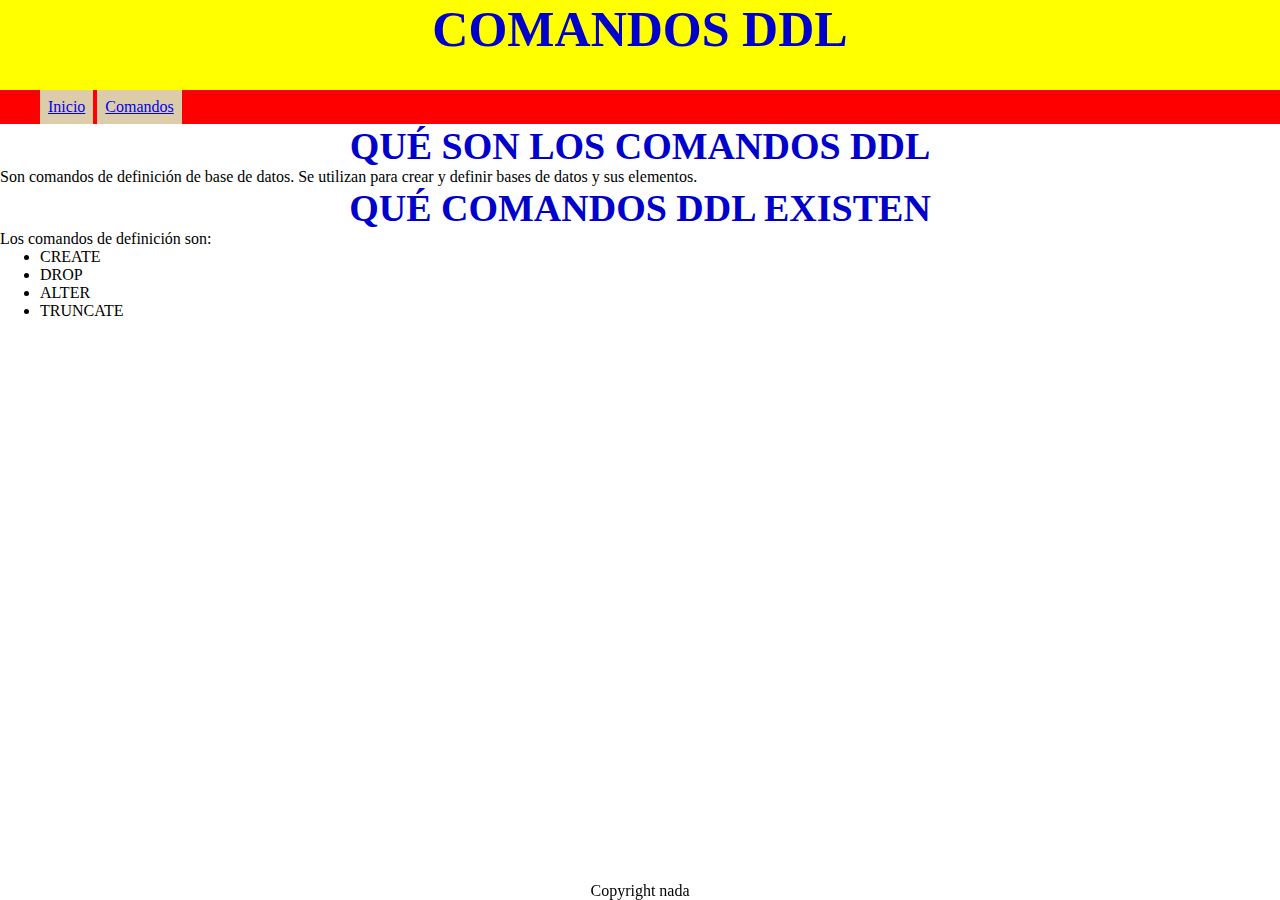
==== comandos DDL.html @ 2bd8ebc1 "Primera vez todos los archivos 15agosto2022" ====
<!--Establece que el tipo de estándar del documento es HTML5 -->
<!DOCTYPE html>

<!-- Inicio del documento HTML -->
<html lang= "es">

<!-- Datos que se le pasan al navegador -->
<head>
	<meta charset="UTF-8">
	<title>Comandos</title>
	<link rel ="stylesheet" type="text/css" href="apuntesmiossql.css"/>
</head>

<!-- Contiene todo el contenido de la página -->
<body>
	<header>
		<h1>COMANDOS DDL</h1>
	</header>
    <main>
        <nav id="navegador">
            <ul>
                <li class="lineanavegador"><a href="file:///C:/Users/Ruben/Documents/Programaci%C3%B3n/SQL/Apuntes%20m%C3%ADos%20SQL%20en%20HTML/index.html">Inicio</a></li>
                <li class="lineanavegador"><a href="file:///C:/Users/Ruben/Documents/Programaci%C3%B3n/SQL/Apuntes%20m%C3%ADos%20SQL%20en%20HTML/comandos.html">Comandos</a></li>
            </ul>
        </nav>
        <section class="sección">
            <h2 class="tituloseccion">QUÉ SON LOS COMANDOS DDL</h2>
            <p>
                Son comandos de definición de base de datos. Se utilizan para crear y definir bases de datos y sus elementos.
            </p>
        </section>
        <section class="sección">
            <h2 class="tituloseccion">QUÉ COMANDOS DDL EXISTEN</h2>
            <p>
                Los comandos de definición son:
            </p>
            <ul>
                <li>CREATE</li>
                <li>DROP</li>
                <li>ALTER</li>
                <li>TRUNCATE</li>
            </ul>
        </section>

    </main>
<div id="footer"><p>Copyright nada</p></div>
</body>
</html>
---- apuntesmiossql.css ----
h1 {
	color: #0000cc;
	font-size:50px;
	font-family: ms dialog light;
	text-align: center;
}

h2{
	text-align: center;
	font-size:38px;
	font-family: ms dialog light;
	color: #0000cc;;
	font-family: ms dialog light;
}

*{
margin: 0%;
border: none;
}

html, header{
background: yellow;
z-index: 1;
height: 90px;
}

html, body{
background: white;
z-index: 0;
}

#navegador{
margin: 0 auto;
background: red;
position: relative;
}

.lineanavegador{display: inline-block;
padding: 8px;
background-color: #ddccaa;
}


table colgroup col:nth-child(1){
	background-color: yellow;	
}
table colgroup col:nth-child(2) {
	background-color: red;
}
table colgroup col:nth-child(3) {
	background-color: #ee8;
}
table colgroup col:nth-child(4) {
	background-color: blue;
}
table colgroup col:nth-child(5) {
	background-color: green;
}
table colgroup col:nth-child(6) {
	background-color: lightblue;
}

#subtítulo{
position: fixed;
left: 0;
width: 100%;
margin-left:auto;
margin-right:auto;
text-align: center;
}

#footer {
   position: fixed;
   left: 0;
   bottom: 0;
   width: 100%;
   color: black;
   text-align: center;
}
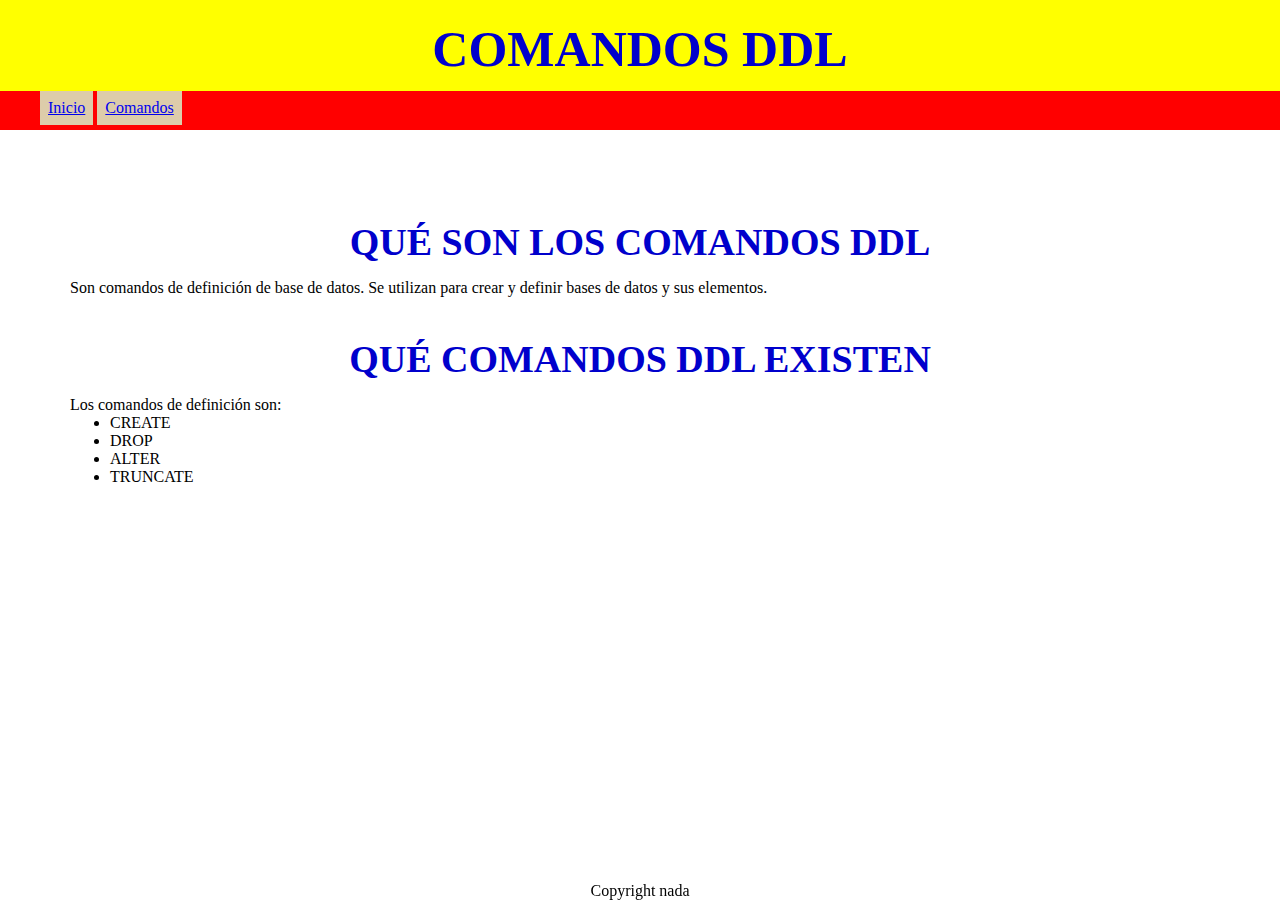
==== commit e0bd0753: "Update comandos DDL.html" ====
--- a/comandos DDL.html
+++ b/comandos DDL.html
@@ -15,14 +15,15 @@
 <body>
 	<header>
 		<h1>COMANDOS DDL</h1>
+		<nav id="navegador">
+		    <ul>
+			<li class="lineanavegador"><a href="file:///C:/Users/Ruben/Documents/Programaci%C3%B3n/SQL/Apuntes%20m%C3%ADos%20SQL%20en%20HTML/index.html">Inicio</a></li>
+			<li class="lineanavegador"><a href="file:///C:/Users/Ruben/Documents/Programaci%C3%B3n/SQL/Apuntes%20m%C3%ADos%20SQL%20en%20HTML/comandos.html">Comandos</a></li>
+		    </ul>
+		</nav>
 	</header>
     <main>
-        <nav id="navegador">
-            <ul>
-                <li class="lineanavegador"><a href="file:///C:/Users/Ruben/Documents/Programaci%C3%B3n/SQL/Apuntes%20m%C3%ADos%20SQL%20en%20HTML/index.html">Inicio</a></li>
-                <li class="lineanavegador"><a href="file:///C:/Users/Ruben/Documents/Programaci%C3%B3n/SQL/Apuntes%20m%C3%ADos%20SQL%20en%20HTML/comandos.html">Comandos</a></li>
-            </ul>
-        </nav>
+
         <section class="sección">
             <h2 class="tituloseccion">QUÉ SON LOS COMANDOS DDL</h2>
             <p>
@@ -45,4 +46,4 @@
     </main>
 <div id="footer"><p>Copyright nada</p></div>
 </body>
-</html>+</html>
--- a/apuntesmiossql.css
+++ b/apuntesmiossql.css
@@ -1,10 +1,16 @@
 
+
+*{
+	box-sizing: border-box;
+}
 
 h1 {
 	color: #0000cc;
 	font-size:50px;
 	font-family: ms dialog light;
 	text-align: center;
+	padding: 20px;
+	height: 70%;
 }
 
 h2{
@@ -20,28 +26,48 @@
 border: none;
 }
 
-html, header{
+header{
 background: yellow;
 z-index: 1;
-height: 90px;
+width: 100%;
+height: 130px;
+position: relative}
+
+
+#navegador{
+	margin: 0 auto;
+	background: red;
+	width: 100%;
+	bottom:0%;
+	height: 30%;
+	}
+
+body{
+background: white;
+z-index: 0;
+margin:0
 }
 
-html, body{
-background: white;
-z-index: 0;
-}
-
-#navegador{
-margin: 0 auto;
-background: red;
-position: relative;
-}
 
 .lineanavegador{display: inline-block;
-padding: 8px;
+	
+	padding: 8px;
 background-color: #ddccaa;
 }
 
+main{
+	padding: 60px;
+}
+
+section{
+	padding: 10px;
+}
+
+
+.tituloseccion{
+	padding-top: 20px;
+	padding-bottom: 15px;
+}
 
 table colgroup col:nth-child(1){
 	background-color: yellow;	
@@ -71,6 +97,8 @@
 text-align: center;
 }
 
+
+
 #footer {
    position: fixed;
    left: 0;
